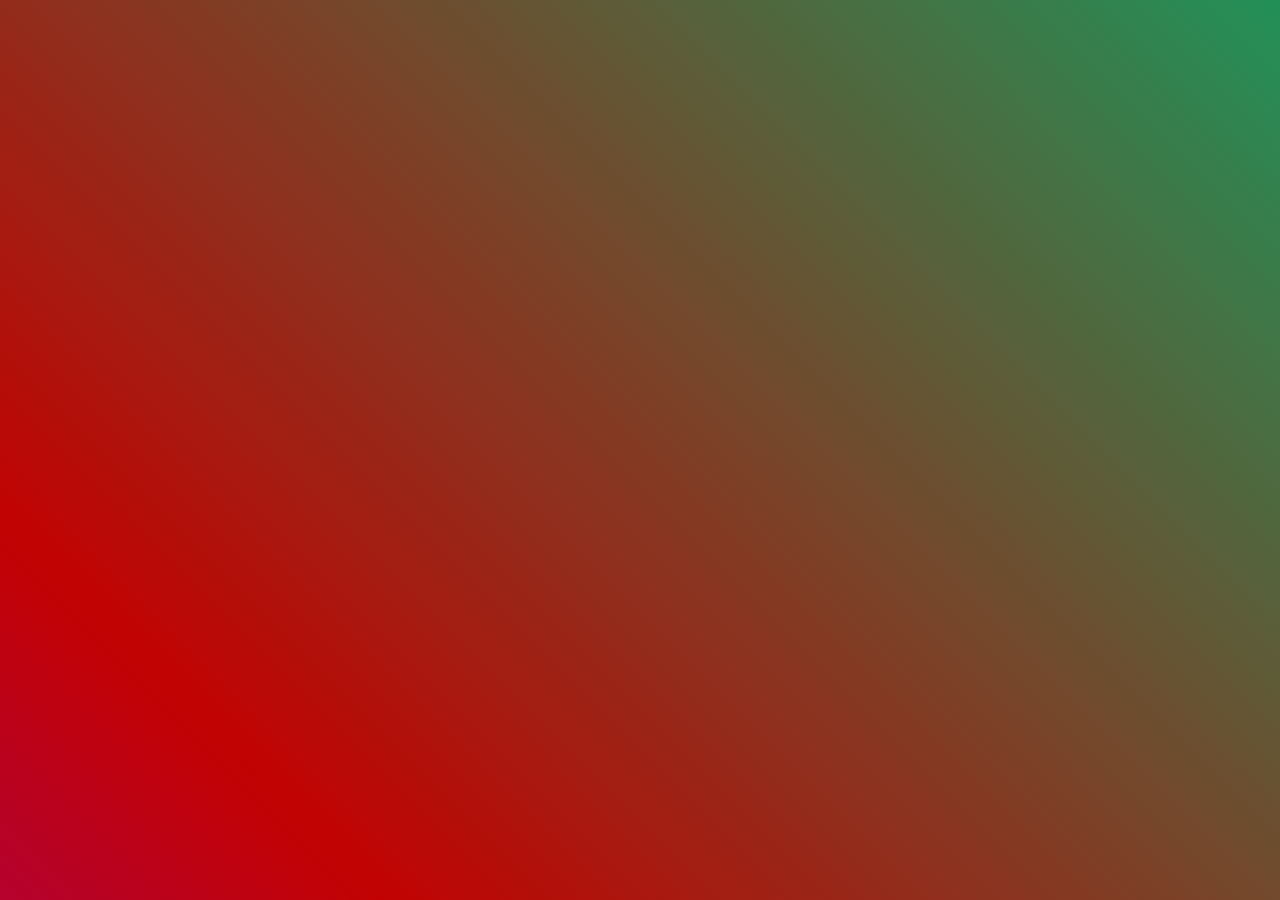
==== index.html @ 3b2e32ee "first one" ====
<!DOCTYPE html>
<html>
    <head>
        <title>Backgroundanimation</title>
        <link rel="stylesheet" type="text/css" href="style.css">
    </head>
    <body>
        <div class="container">
        </div>
    </body>
</html>
---- style.css ----
*
{
    margin : 0;
    padding: 0;
    box-sizing: border-box;
}
.container
{
    height: 100vh;
    width: 100%;
    background: linear-gradient(45deg, #7700ff, #c20202, #00af69, #FFDC00);
    background-size: 300% 300%;
    animation: color 12s ease-in-out infinite;
}
@keyframes color {
    0%{
        background-position: 0 50%;
    }
    50%{
        background-position: 100% 50%;
    }
    100%{
        background-position: 0 50%;
    }
}
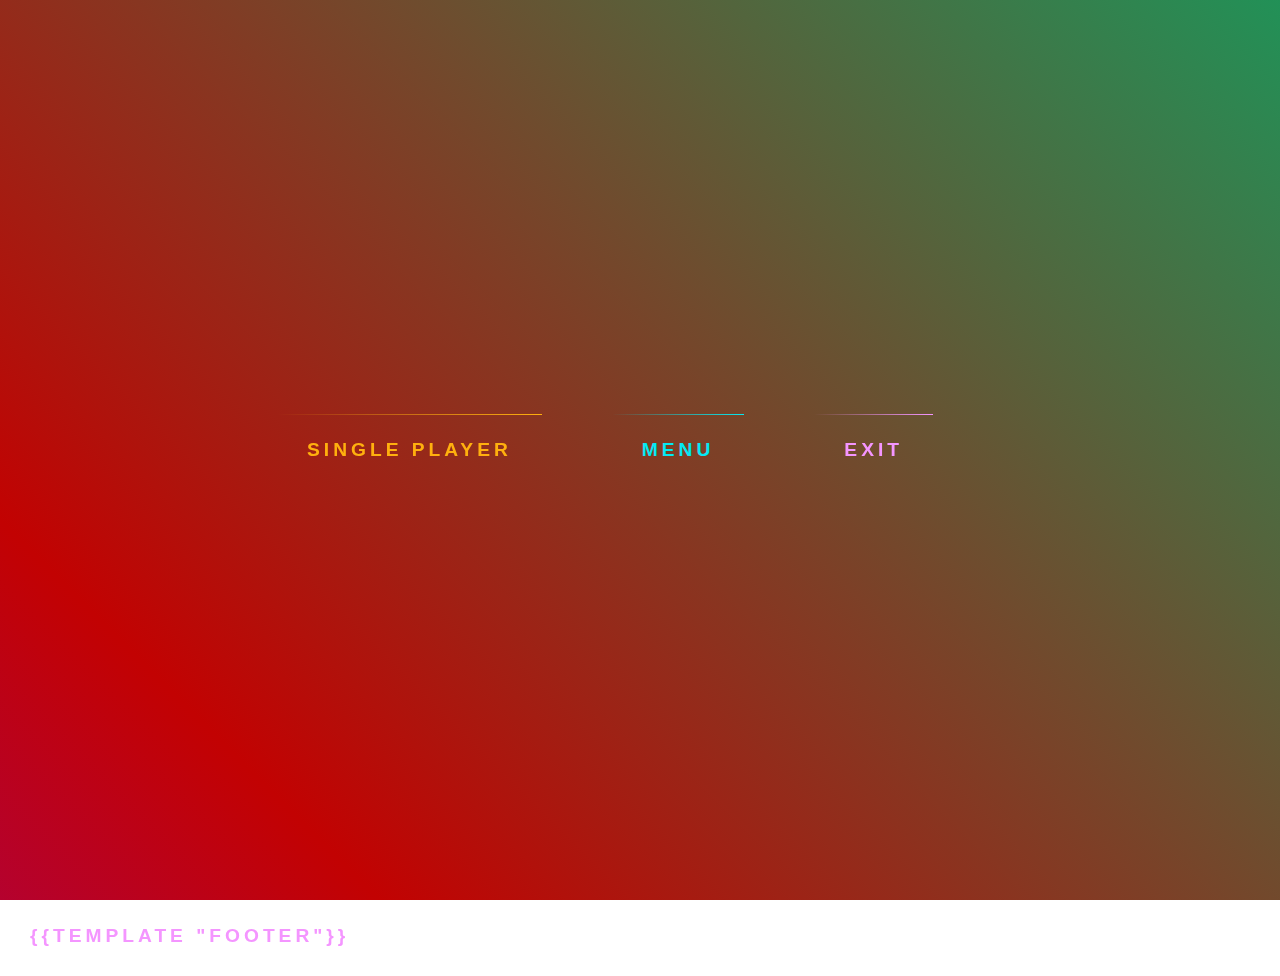
==== commit 42c7bcec: "continue" ====
--- a/index.html
+++ b/index.html
@@ -1,11 +1,36 @@
 <!DOCTYPE html>
 <html>
     <head>
-        <title>Backgroundanimation</title>
-        <link rel="stylesheet" type="text/css" href="style.css">
+        <title>Home</title>
+        <link rel="stylesheet" type="text/css" href="/static/style.css">
     </head>
     <body>
-        <div class="container">
-        </div>
+        <nav class="container">
+    <!-- </body>
+    </head>
+    <body>
+        <div class="wrapper"> -->
+            <a href=""">
+                <span></span>
+                <span></span>
+                <span></span>
+                <span></span>
+                Single player
+            </a>
+            <a href=""">
+                <span></span>
+                <span></span>
+                <span></span>
+                <span></span>
+                Menu
+            </a>
+            <a href=""">
+                <span></span>
+                <span></span>
+                <span></span>
+                <span></span>
+                Exit
+            </nav>
     </body>
-</html>
+    {{template "footer"}}
+</html>--- a/static/style.css
+++ b/static/style.css
@@ -0,0 +1,148 @@
+*
+{   
+    margin : 0;
+    padding: 0;
+    box-sizing: border-box;
+    text-decoration: none;
+    font-family: sans-serif;
+}
+.container
+{
+    display: flex;
+    height: 100vh;
+    width: 100%;
+    background: linear-gradient(45deg, #7700ff, #c20202, #00af69, #FFDC00);
+    background-size: 300% 300%;
+    background-color: #7700ff;
+    animation: color 12s ease-in-out infinite;
+    margin: 0;
+    justify-content: center;
+    align-items: center;
+    min-height: 100vh;
+    background-color: #000;
+    float: center;
+}
+
+a {
+    position: relative;
+    display: inline-block;
+    padding: 25px 30px;
+    text-transform: uppercase;
+    letter-spacing: 4px;
+    color: #03e9f4;
+    font-size: 1.2rem;
+    font-weight: bold;
+    transition: .5s;
+    overflow: hidden;
+    margin-right: 70px;
+}   
+a:hover {
+    background-color: #03e9f4;
+    color: #050801;
+    box-shadow: 0 0 5px #03e9f4,
+                0 0 25px #03e9f4,
+                0 0 50px #03e9f4,
+                0 0 200px #03e9f4;
+    -webkit-box-reflect: below 1px linear-gradient(transparent, #0005);  
+}
+
+a:first-child {
+    filter: hue-rotate(225deg);
+}
+a:last-child {
+    filter: hue-rotate(90deg);
+}
+
+a span {
+    position: absolute;
+    display: block;
+}
+
+@keyframes color {
+    0%{
+        background-position: 0 50%;
+    }
+    50%{
+        background-position: 100% 50%;
+    }
+    100%{
+        background-position: 0 50%;
+    }
+}
+
+a span:nth-child(1) {
+    top: 0;
+    left: 0;
+    width: 100%;
+    height: 1px;
+    background: linear-gradient(90deg, transparent, #03e9f4); 
+    animation: animate1 1s linear infinite;
+    animation-delay: 30ms;
+}
+
+@keyframes animate1 {
+    0%{
+        letf :-100px;
+    }
+    50%{
+        left: 100%;
+    }
+}
+a span:nth-child(2) {
+    top: -100%;
+    left: 0;
+    width: 1px;
+    height: 100%;  
+    background: linear-gradient(180deg, transparent, #03e9f4); 
+    animation: animate2 1s linear infinite;
+    animation-delay: 30ms;
+} 
+@keyframes animate2 {
+    0%{
+        top: -100%;
+    }
+    100%{
+        top: 100%;
+    }
+} 
+a span :nth-child(3) {
+    top: 0;
+    right: 0;
+    width: 100%;
+    height: 1px;
+    background: linear-gradient(270deg, transparent, #03e9f4); 
+    animation: animate3 1s linear infinite;
+    animation-delay: 30ms;
+}
+@keyframes animate3 {
+    0%{
+        right: -100%;
+    }
+    100%{
+        right: 100%;
+    }
+} 
+a span:nth-child(4) {
+    bottom: -100%;
+    right: 0;
+    width: 1px;
+    height: 100%;
+    background: linear-gradient(360deg, transparent, #03e9f4); 
+    animation: animate4 1s linear infinite;
+    animation-delay: 30ms;
+}
+@keyframes animate4 {
+    0%{
+        bottom: -100%;
+    }
+    100%{
+        bottom: 100%;
+    }
+}
+.footer {
+    position: absolute;
+    bottom: 0;
+    width: 100%;
+    color: rgb(176, 0, 152);
+    text-align: center;
+}
